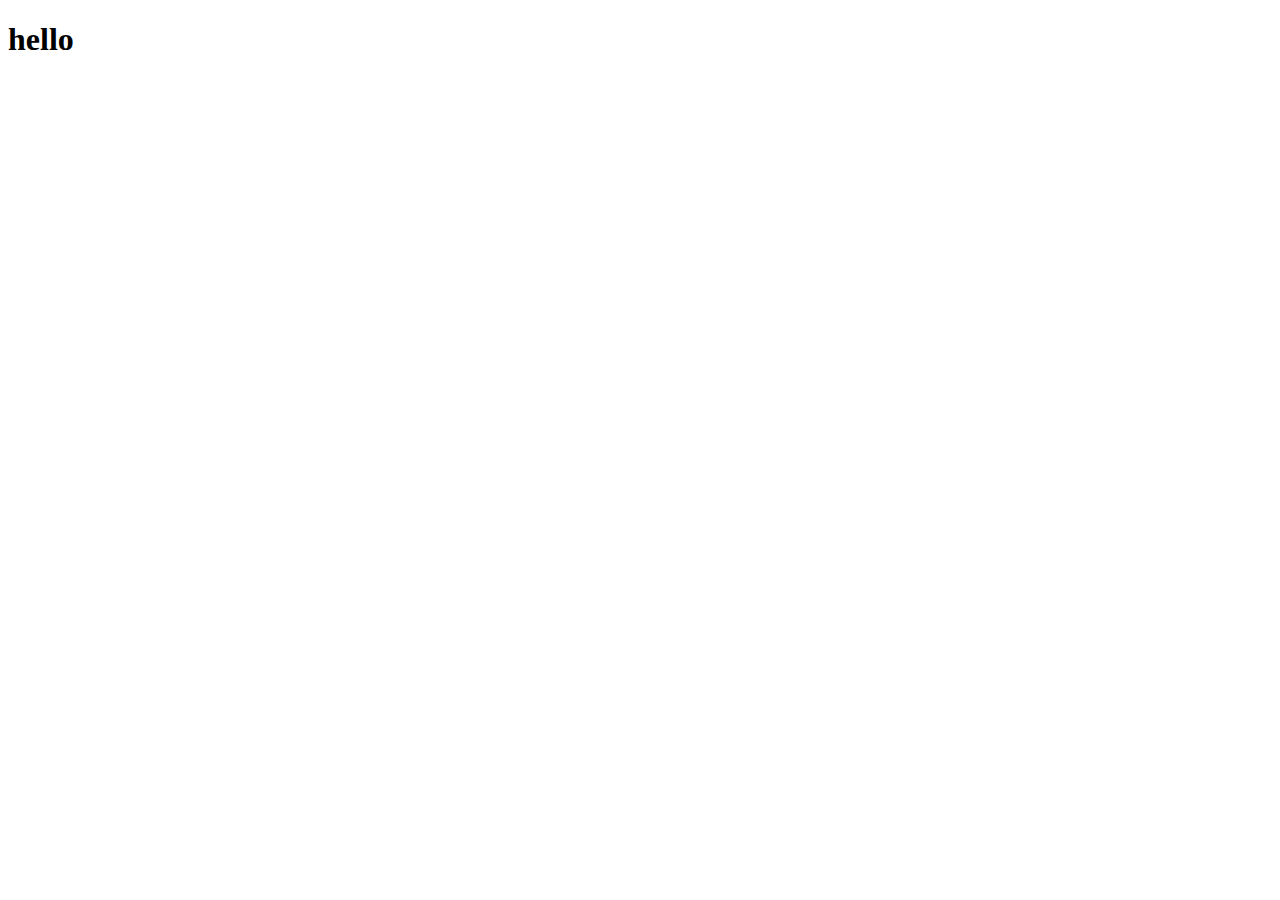
==== index.html @ c3a946bf "Update and rename html.html to index.html" ====
<!DOCTYPE html>
<html lang="en">
<head>
  <meta charset="UTF-8">
  <meta http-equiv="X-UA-Compatible" content="IE=edge">
  <meta name="viewport" content="width=device-width, initial-scale=1.0">
  <title>HELLO</title>
</head>
<body>
    <h1>
      hello
    </h1>
</body>
</html>
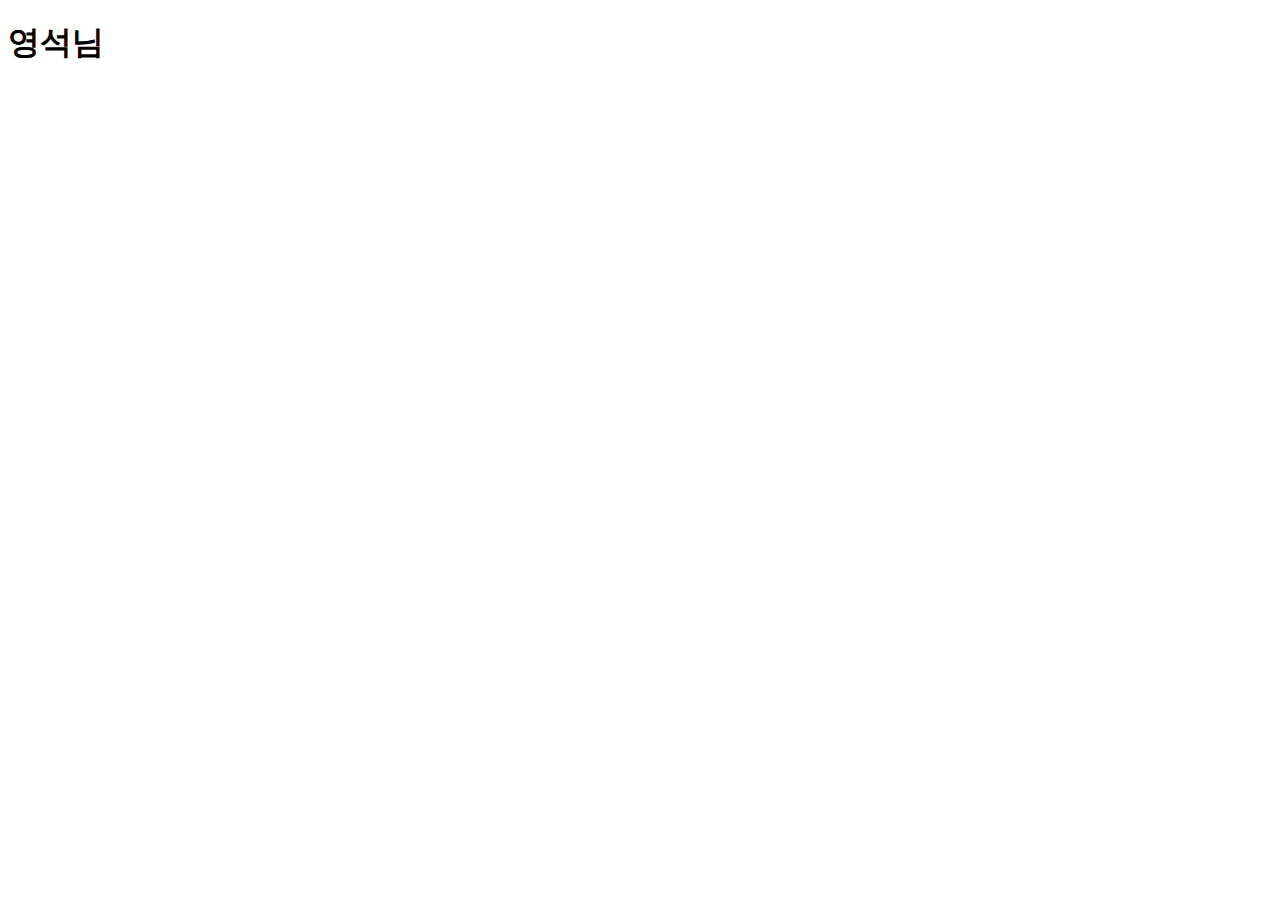
==== commit 880a4f25: "Update index.html" ====
--- a/index.html
+++ b/index.html
@@ -4,11 +4,11 @@
   <meta charset="UTF-8">
   <meta http-equiv="X-UA-Compatible" content="IE=edge">
   <meta name="viewport" content="width=device-width, initial-scale=1.0">
-  <title>HELLO</title>
+  <title></title>
 </head>
 <body>
     <h1>
-      hello
+      영석님
     </h1>
 </body>
 </html>
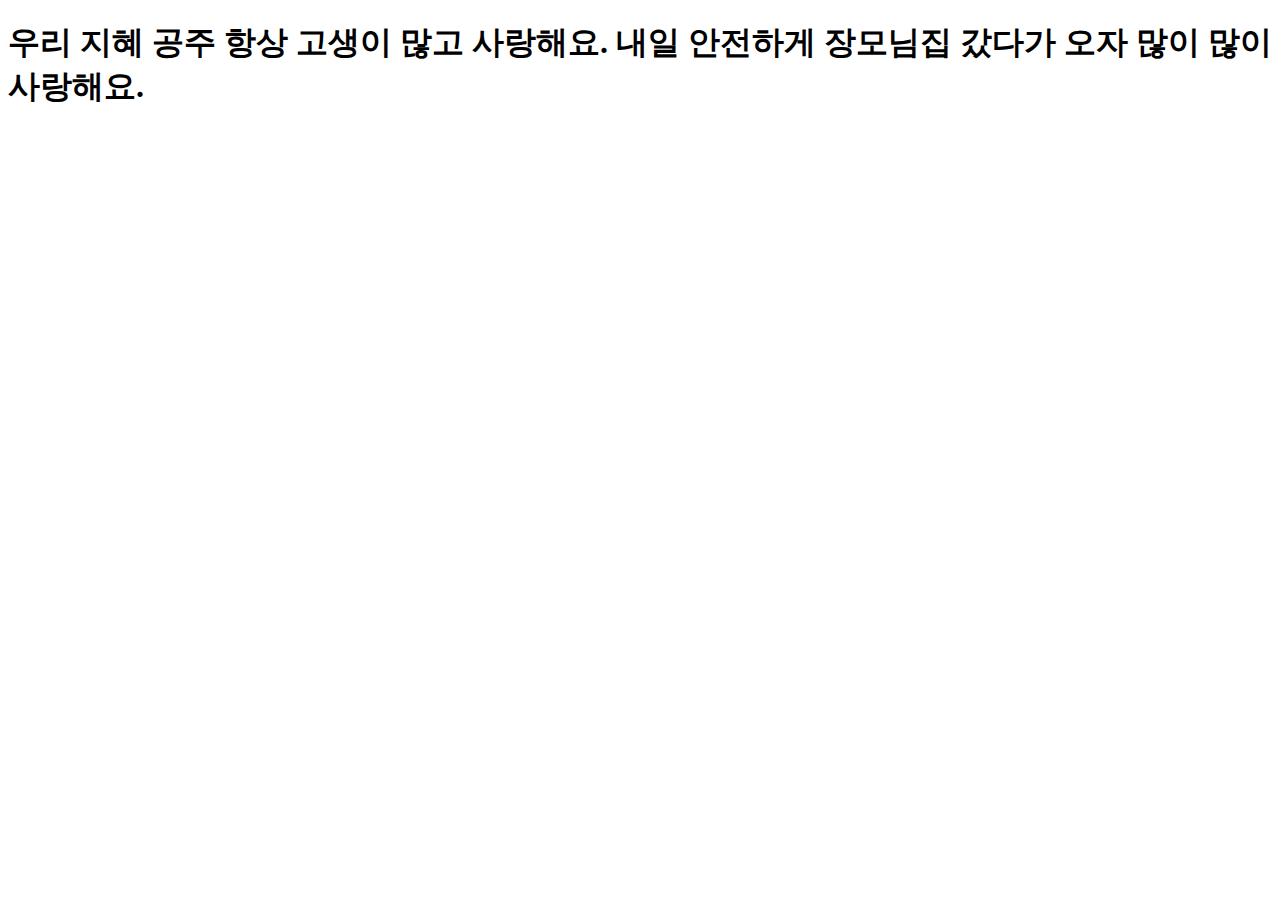
==== commit f2e751b1: "Update index.html" ====
--- a/index.html
+++ b/index.html
@@ -8,7 +8,8 @@
 </head>
 <body>
     <h1>
-      영석님
+      우리 지혜 공주 항상 고생이 많고 사랑해요.
+      내일 안전하게 장모님집 갔다가 오자 많이 많이 사랑해요.
     </h1>
 </body>
 </html>
